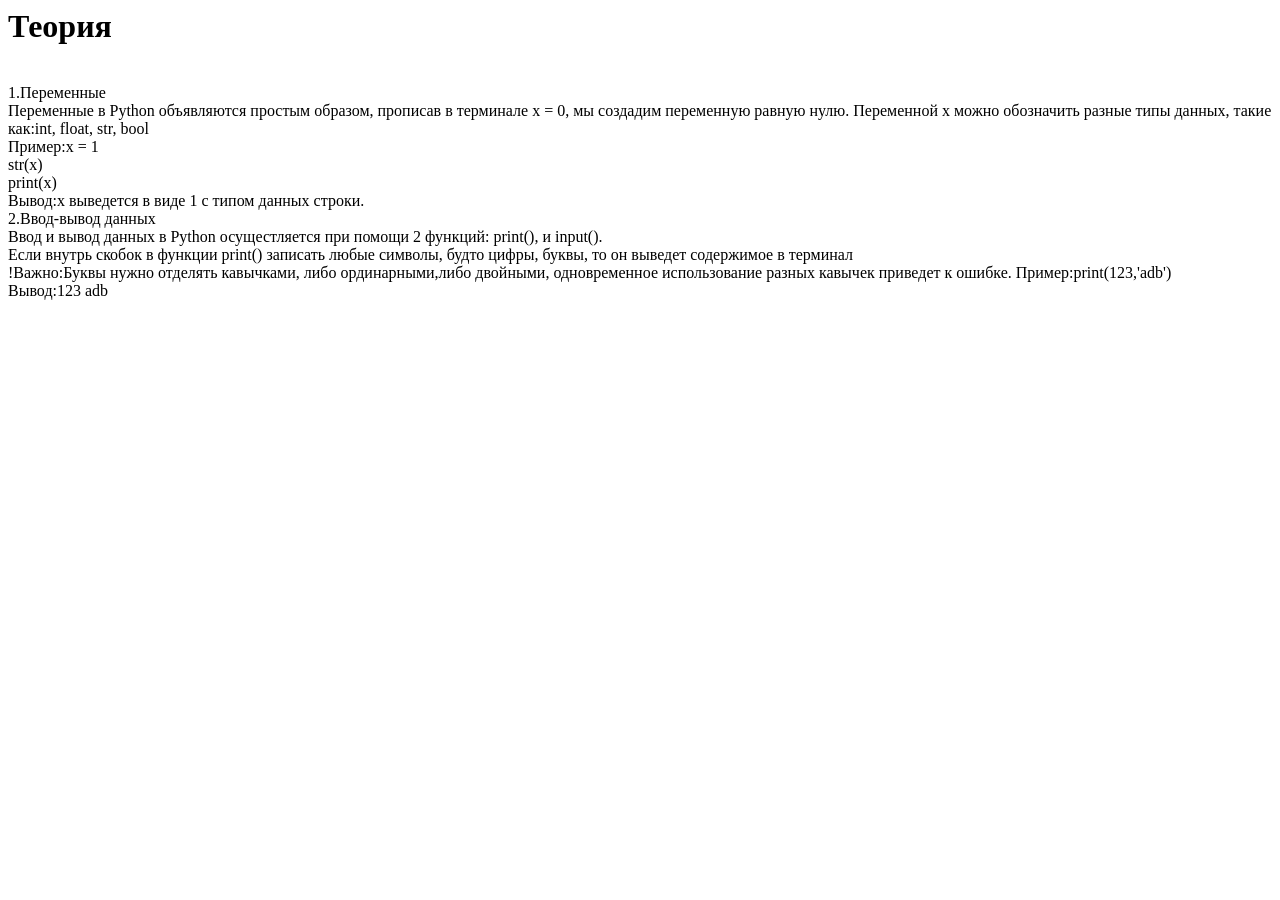
==== theory.html @ c405ef5b "Add files via upload" ====
<html>
<head><title>Теория</title></head>
<body><font color="000000"><H1>Теория</H1></font>
<br>
1.Переменные
<br>
Переменные в Python объявляются простым образом, прописав в терминале x = 0, мы создадим переменную равную нулю.
Переменной x можно обозначить разные типы данных, такие как:int, float, str, bool
<br>
Пример:x = 1
<br>
str(x)
<br>
print(x)
<br>
Вывод:x выведется в виде 1 с типом данных строки.
<br>
2.Ввод-вывод данных
<br>
Ввод и вывод данных в Python осущестляется при помощи 2 функций: print(), и input().
<br>
Если внутрь скобок в функции print() записать любые символы, будто цифры, буквы, то он выведет содержимое в терминал
<br>
!Важно:Буквы нужно отделять кавычками, либо ординарными,либо двойными, одновременное использование разных кавычек приведет к ошибке.
Пример:print(123,'adb')
<br>
Вывод:123 adb
</body>
</html>
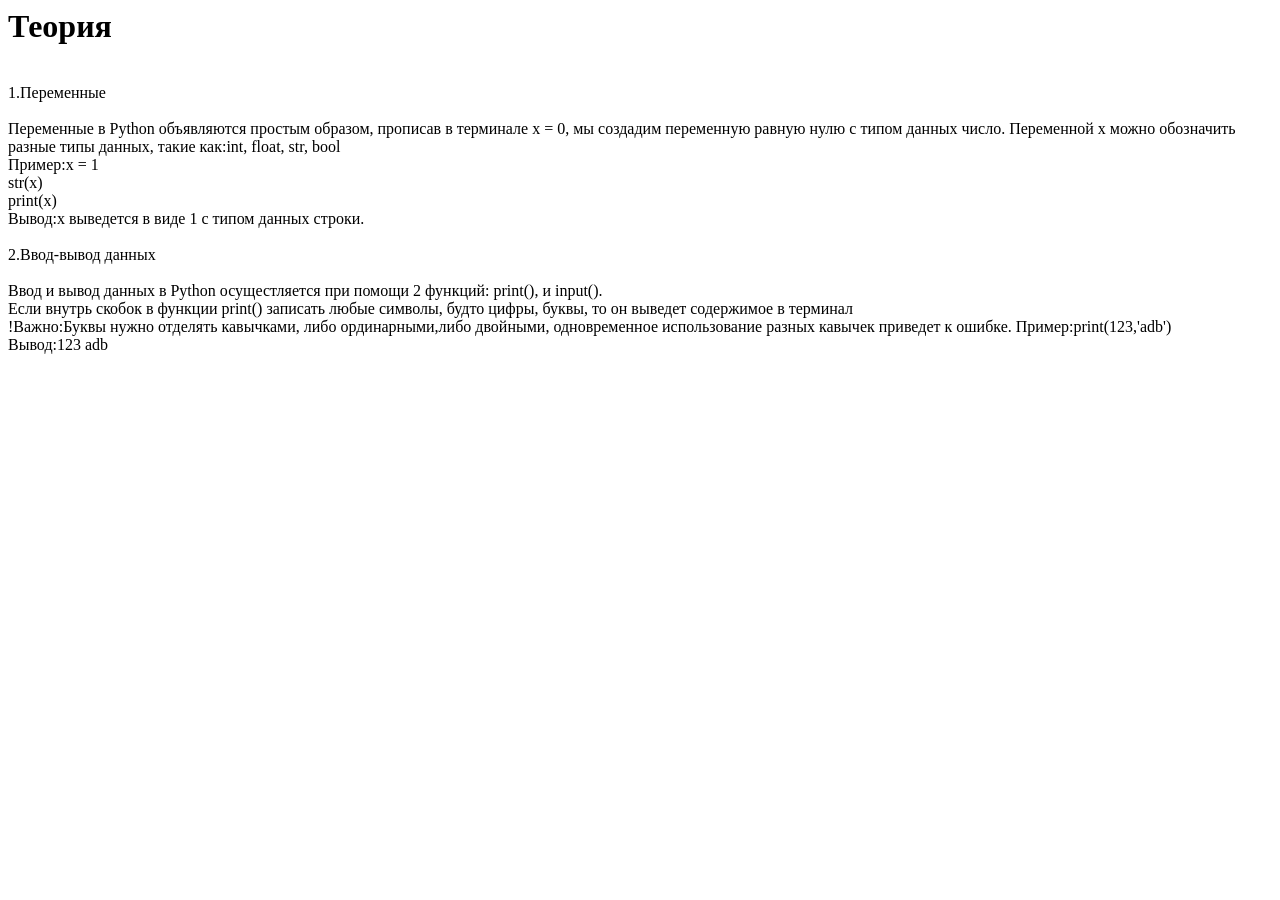
==== commit adab05be: "Add files via upload" ====
--- a/theory.html
+++ b/theory.html
@@ -1,29 +1,41 @@
 <html>
-<head><title>Теория</title></head>
-<body><font color="000000"><H1>Теория</H1></font>
-<br>
-1.Переменные
-<br>
-Переменные в Python объявляются простым образом, прописав в терминале x = 0, мы создадим переменную равную нулю.
-Переменной x можно обозначить разные типы данных, такие как:int, float, str, bool
-<br>
-Пример:x = 1
-<br>
-str(x)
-<br>
-print(x)
-<br>
-Вывод:x выведется в виде 1 с типом данных строки.
-<br>
-2.Ввод-вывод данных
-<br>
-Ввод и вывод данных в Python осущестляется при помощи 2 функций: print(), и input().
-<br>
-Если внутрь скобок в функции print() записать любые символы, будто цифры, буквы, то он выведет содержимое в терминал
-<br>
-!Важно:Буквы нужно отделять кавычками, либо ординарными,либо двойными, одновременное использование разных кавычек приведет к ошибке.
-Пример:print(123,'adb')
-<br>
-Вывод:123 adb
+
+<head>
+    <title>Теория</title>
+</head>
+
+<body>
+    <font color="000000">
+        <H1>Теория</H1>
+    </font>
+    <br>
+    1.Переменные
+    <br>
+    <br>
+    Переменные в Python объявляются простым образом, прописав в терминале x = 0, мы создадим переменную равную нулю с типом данных число.
+    Переменной x можно обозначить разные типы данных, такие как:int, float, str, bool
+    <br>
+    Пример:x = 1
+    <br>
+    str(x)
+    <br>
+    print(x)
+    <br>
+    Вывод:x выведется в виде 1 с типом данных строки.
+    <br>
+    <br>
+    2.Ввод-вывод данных
+    <br>
+    <br>
+    Ввод и вывод данных в Python осущестляется при помощи 2 функций: print(), и input().
+    <br>
+    Если внутрь скобок в функции print() записать любые символы, будто цифры, буквы, то он выведет содержимое в терминал
+    <br>
+    !Важно:Буквы нужно отделять кавычками, либо ординарными,либо двойными, одновременное использование разных кавычек
+    приведет к ошибке.
+    Пример:print(123,'adb')
+    <br>
+    Вывод:123 adb
 </body>
+
 </html>
